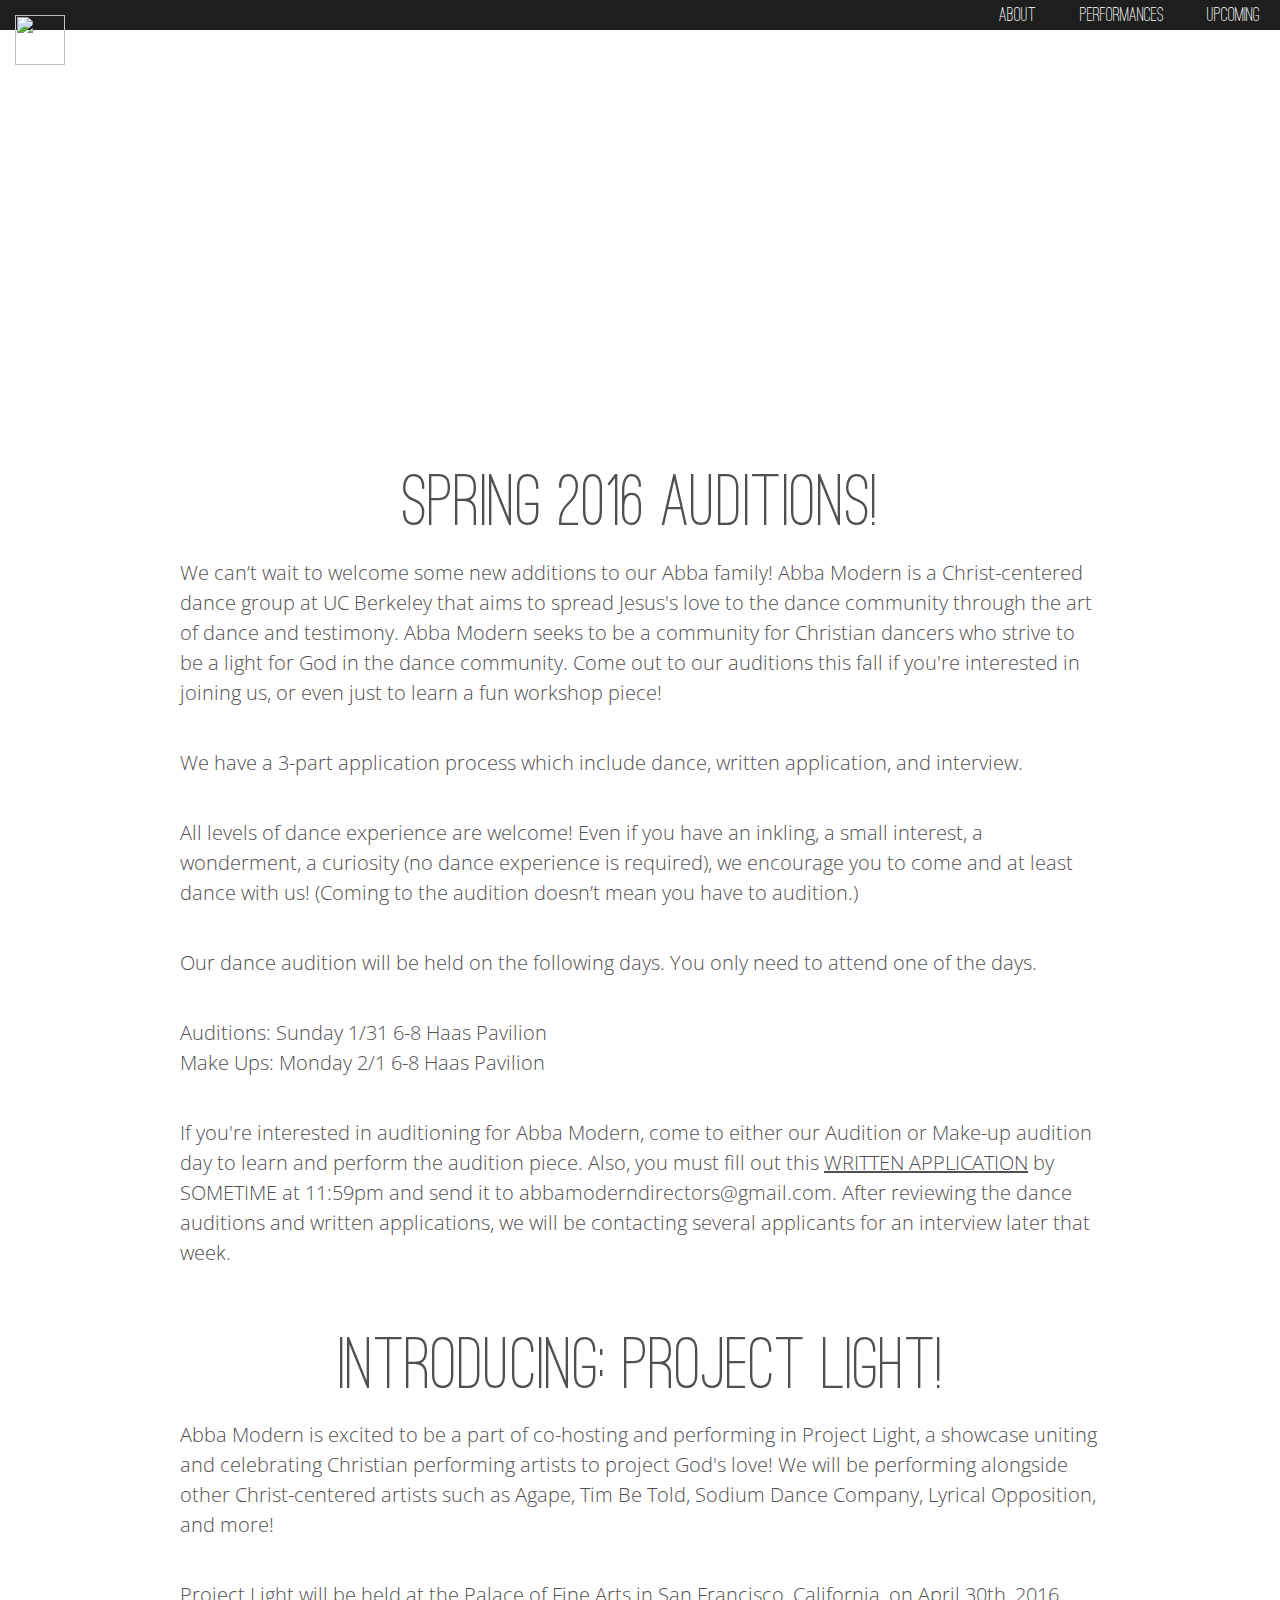
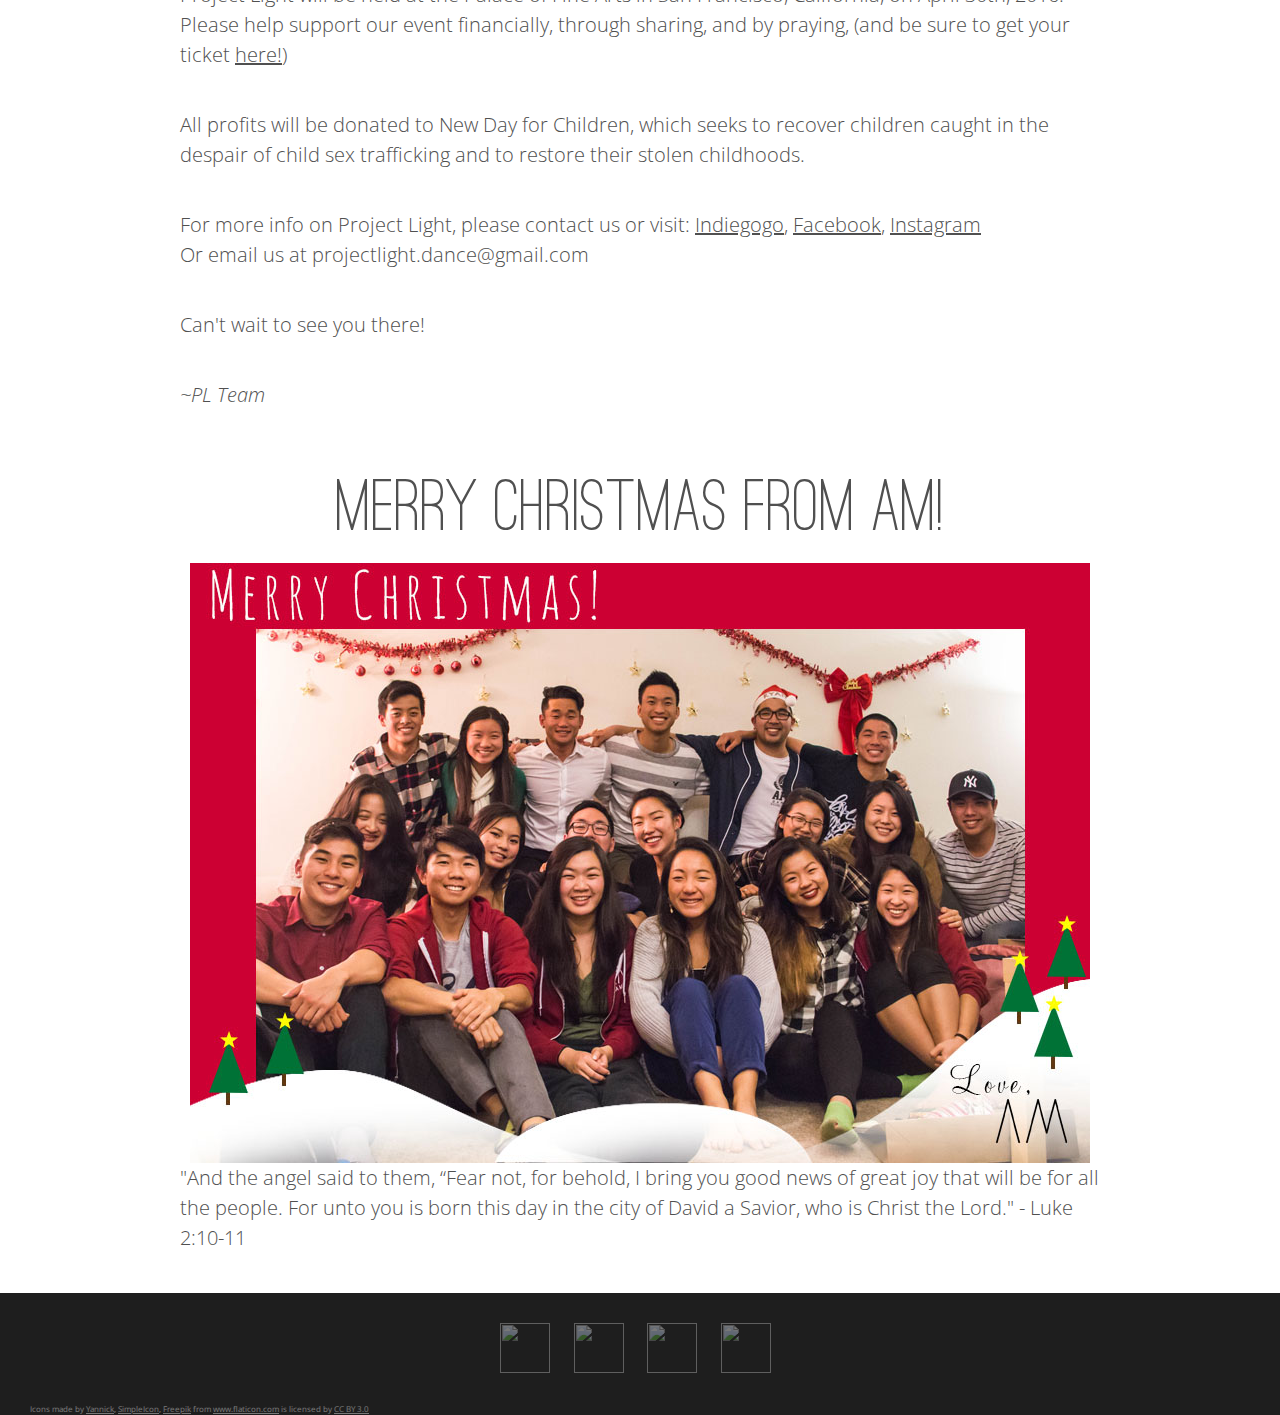
==== upcoming.html @ 6075532a "add project light info, add fall 15 performance" ====
<!DOCTYPE>
<html>

<head>
  <!-- title and meta -->
  	<meta charset="utf-8">
  	<meta content="width=device-width,initial-scale=1.0" name="viewport">

  	<title>Upcoming</title>

  	<!-- css -->
  	<link rel="stylesheet" href="css/base.css">
  	<link rel="stylesheet" href="css/style.css">

  	<link href='https://fonts.googleapis.com/css?family=Open+Sans:400,300' rel='stylesheet' type='text/css'>
  	<link rel="shortcut icon" href="img/AM-circle-logo.png">

</head>

<body>

	<div class="wrapper">
		<header>
	    	<nav>
	      		<div class="nav-container">

	        		<div class="nav-item">
	          			<a href="index.html"><img src="img/AM.png"></a>
	        		</div>

	        		<div class="nav-item">
	         			<a href="about.html">About</a>
	        		</div>

	        		<div class="nav-item">
	          			<a href="performances.html">Performances</a>
	        		</div>

	        		<div class="nav-item">Upcoming</div>
	  			</div>
	    	</nav>
	  	</header>

	  	<main>

	    <section class="module parallax upcoming-parallax">
			<div class="container">
  				<div class="header frontpage">Upcoming</div>
  				<div class="subheader frontpage">Find out what we're up to next! Click <a href="http://eepurl.com/bBPxYH">HERE</a> to sign up for our mailing list!</div>
			</div>
			</section>

			<section class="module content">
			<div class="container">
          		<div class="info-header">Spring 2016 Auditions!</div>
          			<p>We can’t wait to welcome some new additions to our Abba family! Abba Modern is a Christ-centered dance group at UC Berkeley that aims to spread Jesus's love to the dance community through the art of dance and testimony. Abba Modern seeks to be a community for Christian dancers who strive to be a light for God in the dance community. Come out to our auditions this fall if you're interested in joining us, or even just to learn a fun workshop piece!</p>
          			<p>We have a 3-part application process which include dance, written application, and interview.</p>
          			<p>All levels of dance experience are welcome! Even if you have an inkling, a small interest, a wonderment, a curiosity (no dance experience is required), we encourage you to come and at least dance with us! (Coming to the audition doesn’t mean you have to audition.)</p>
          			<p>Our dance audition will be held on the following days. You only need to attend one of the days.</p>
          			<p>Auditions: Sunday 1/31 6-8 Haas Pavilion<br> Make Ups: Monday 2/1 6-8 Haas Pavilion</p>
          			<p>If you're interested in auditioning for Abba Modern, come to either our Audition or Make-up audition day to learn and perform the audition piece. Also, you must fill out this <a href="img/abba modern application.docx">WRITTEN APPLICATION</a> by SOMETIME at 11:59pm and send it to abbamoderndirectors@gmail.com. After reviewing the dance auditions and written applications, we will be contacting several applicants for an interview later that week.</p>

          		<div class="info-header">Introducing: Project Light!</div>
          			 <p>Abba Modern is excited to be a part of co-hosting and performing in Project Light, a showcase uniting and celebrating Christian performing artists to project God's love! We will be performing alongside other Christ-centered artists such as Agape, Tim Be Told, Sodium Dance Company, Lyrical Opposition, and more!</p>
					       <p>Project Light will be held at the Palace of Fine Arts in San Francisco, California, on April 30th, 2016. Please help support our event financially, through sharing, and by praying, (and be sure to get your ticket <a href="http://igg.me/at/projectlight">here!</a>)</p>
					       <p>All profits will be donated to New Day for Children, which seeks to recover children caught in the despair of child sex trafficking and to restore their stolen childhoods.</p>
					       <p>For more info on Project Light, please contact us or visit:
                  <a href="http://igg.me/at/projectlight">Indiegogo</a>,
                  <a href="http://fb.com/projectlight.dance">Facebook</a>,
                  <a href="http://instagram.com/projectlight.showcase">Instagram</a><br>
                  Or email us at projectlight.dance@gmail.com
                 </p>
                 <p>Can't wait to see you there!</p>
					       <p id="quote">~PL Team</p>

          		<div class="info-header">Merry Christmas from AM!</div>
          			<div id="christmas"><img src="img/Christmas card.jpg"></div>
          			<p>"And the angel said to them, “Fear not, for behold, I bring you good news of great joy that will be for all the people. For unto you is born this day in the city of David a Savior, who is Christ the Lord." - Luke 2:10-11</p>
			</div>
		</section>

		</main>


      	<footer>
  			<div class="container">
<!--     <div id="banner">Social Media<div> -->
    			<div class="social-container">
      				<div class="social-item">
        				<a href="https://www.facebook.com/AbbaModern/"><img src="img/facebook.png"></a>
      				</div>
      				<div class="social-item">
        				<a href="http://websta.me/n/abbamodern?lang=en"><img src="img/instagram.png"></a>
      				</div>
      				<div class="social-item">
        				<a href="mailto:abbamodern@gmail.com"><img src="img/email.png"></a>
      				</div>
      				<div class="social-item">
        				<a href="https://www.youtube.com/user/abbamodernful"><img src="img/youtube.png"></a>
      				</div>
    			</div>
  			</div>
		</footer>

		<div id="credits">Icons made by <a href="http://www.flaticon.com/authors/yannick" title="Yannick">Yannick</a>, <a href="http://www.flaticon.com/authors/simpleicon" title="SimpleIcon">SimpleIcon</a>, <a href="http://www.freepik.com" title="Freepik">Freepik</a> from <a href="http://www.flaticon.com" title="Flaticon">www.flaticon.com</a>             is licensed by <a href="http://creativecommons.org/licenses/by/3.0/" title="Creative Commons BY 3.0">CC BY 3.0</a></div> 
	</div><!-- wrapper -->

	<!-- js -->
	<script src="js/script.js"></script>

</body>

</html>
---- css/base.css ----
/* ============================================================
  RESET - http://meyerweb.com/eric/tools/css/reset/
============================================================ */
html, body, div, span, applet, object, iframe,
h1, h2, h3, h4, h5, h6, p, blockquote, pre,
a, abbr, acronym, address, big, cite, code,
del, dfn, em, img, ins, kbd, q, s, samp,
small, strike, strong, sub, sup, tt, var,
b, u, i, center,
dl, dt, dd, ol, ul, li,
fieldset, form, label, legend,
table, caption, tbody, tfoot, thead, tr, th, td,
article, aside, canvas, details, embed,
figure, figcaption, footer, header, hgroup,
menu, nav, output, ruby, section, summary,
time, mark, audio, video {
  margin: 0;
  padding: 0;
  border: 0;
  font-size: 100%;
  font: inherit;
  vertical-align: baseline;
}

/* HTML5 display-role reset for older browsers */
article, aside, details, figcaption, figure,
footer, header, hgroup, menu, nav, section {
  display: block;
}

/* ============================================================
  BOX SIZING & CLEARFIX
============================================================ */
*,
*:before,
*:after {
  -webkit-box-sizing: border-box;
  -moz-box-sizing: border-box;
  box-sizing: border-box;
}

.clearfix:after {
  content: "";
  display: table;
  clear: both;
}

/* ============================================================
  HTML & BODY
============================================================ */
body {
  background-color: #1e1e1e;
  color: #505050;
  font-size: 14px;
  line-height: 1.5;
}

/* ============================================================
  PRIMARY STRUCTURE
============================================================ */
.wrapper {
  width: 100%;
  margin: 0 auto;
}

main {
  display: block;
  background-color: #fff;
}

.container {
  width: 100%;
  max-width: 960px;
  margin: 0 auto;
  padding: 0 20px;
}

/* ============================================================
  FOOTER
============================================================ */
footer {
  padding: 20px 0;
}

footer nav a {
  display: block;
  margin: 0 5px;
  color: #fff;
}


/* ============================================================
  TEXT LEVEL SEMANTICS
============================================================ */
a {
/*  text-decoration: none;*/
  color: inherit;
}
---- css/style.css ----
/* ============================================================
  SECTIONS
============================================================ */
section.module:last-child {
  margin-bottom: 0;
}

section.module p {
  margin-bottom: 40px;
  font-size: 16px;
  font-weight: 300;
}
section.module p:last-child {
  margin-bottom: 0;
}
section.module.content {
  padding: 40px 0;
}
section.module.parallax {
  padding: 240px 0;
  background-position: 0 0;
}

section.module.parallax-1 {
  background-image: url("../img/wasting.jpg");
}
section.module.parallax-2 {
  background-image: url("../img/toy set copy.jpg");
}
section.module.parallax-3 {
  background-image: url("../img/clear-the-stage copy.jpg");
}

section.module.about-parallax {
  background-image: url("../img/background copy.jpg");
}

section.module.performances-parallax {
  background-image: url("../img/prelude copy.jpg");
}

section.module.upcoming-parallax {
  background-image: url("../img/oceans copy.jpg");
}

section.module.about-parallax {
  padding: 100px 0;
  background-position: 0 0;
}

section.module.performances-parallax{
  padding: 100px 0;
  background-position: 0 0;
}

section.module.upcoming-parallax{
  padding: 100px 0;
  background-position: 0 0;
}

/* ============================================================
  HTML SEMANTICS
============================================================ */

@font-face {
    font-family: Ostrich;
    src: url(ostrich-regular.ttf);
}

p{
  font-family: Open Sans;
}

iframe{
  width: 352px;
  height: 198px;
  display: block;
  margin: 0 auto;
}

/* ============================================================
  NAVIGATION
============================================================ */

.nav-item{
  color: #fff;
  display: inline-block;
  font-family: Ostrich;
  font-size: 20px;
  padding: 0 20px;
}

.nav-item a{
  text-decoration: none;
  color: inherit;
}

.nav-item img{
  width: 50px;
  position: absolute;
  left: 15px;
  top: 15px;
}

.nav-container{
  text-align: center;
}

/* ============================================================
  HEADINGS
============================================================ */


.header{
  font-family: Ostrich;
  color: white;
  text-align: center;
  font-size: 80px;
}

.subheader{
  font-family: Open Sans;
  color: white;
  text-align: center;
  margin-top: -10px;
  font-weight: 300;
}

.info-header{
  font-family: Ostrich;
  text-align: center;
  font-size: 50px;
}

.info-header-2{
  font-family: Ostrich;
  text-align: center;
  font-size: 40px;
}

.frontpage{
  margin-top: -40px;
}


#banner{
  font-family: Ostrich;
  color: white;
  font-size: 60px;
  margin-left: 5px;
}

/* ============================================================
  FOOTER
============================================================ */

.social-item{
  display: inline-block;
  margin: 5px;
  opacity: .4;
}

.social-item:hover{
  opacity: .8;
}

.social-item img{
  width: 40px;
}

.social-container{
  width: 225px;
  display: block;
  margin: 0 auto;
}

#credits{
  color: white;
  padding: 0 30px;
  opacity: .4;
  font-family: Open Sans;
  font-size: 8px;
}

/* ============================================================
  ETC
============================================================ */

#christmas img{
  width: 350px;
  display: block;
  margin: 0 auto;
}

.media-item{
  margin-bottom: 20px;
}

.read-more{
  font-family: Open Sans;
  text-align: center;
}

/* ============================================================
ABOUT PAGE SPECIFICS
============================================================ */

#quote{
  font-style: italic;
}

.roster{
  text-align: center;
}



/* ============================================================
  MEDIA QUERY 600-960px
============================================================ */

@media all and (min-width: 600px) {
  section.module h2 {
    font-size: 42px;
  }
  section.module p {
    font-size: 20px;
  }
  section.module.parallax {
    padding: 200px 0;
  }
  section.module.parallax h1 {
    font-size: 96px;
  }

  .header{
    font-size: 125px;
  }

  .subheader{
    font-size: 16px;
    margin-top: -30px;
  }

  .info-header{
    font-size: 60px;
  }

  .info-header-2{
    font-size: 50px;
  }

  iframe{
    width: 560px;
    height: 315px;
    display: block;
    margin: 0 auto;
  }

  .media-item{
    position: relative;
    margin-left: 40px;
  }

  #christmas img{
    display: block;
    width: 540px;
    margin: 0 auto;
  }

  .nav-container{
    text-align: right;
  } 

  .social-item{
    display: inline-block;
    margin: 10px;
    opacity: .4;
  }

  .social-item img{
    width: 50px;
  }

  .social-container{
    width: 300px;
    display: block;
    margin: 0 auto;
  }

  section.module.about-parallax {
    padding: 100px 0;
    background-position: 0 0;
  }

  section.module.performances-parallax {
    padding: 100px 0;
    background-position: 0 0;
  }

  section.module.upcoming-parallax {
    padding: 100px 0;
    background-position: 0 0;
  }

}

/* ============================================================
  MEDIA QUERY <960px
============================================================ */

@media all and (min-width: 960px) {
  section.module.parallax h1 {
    font-size: 160px;
  }

  .header{
    font-size: 150px;
  }

  .subheader{
    font-size: 20px;
    margin-top: -40px;
  }

  .info-header{
    font-size: 75px;
  }

  .info-header-2{
    font-size: 60px;
  }

  .media-item{
    position: relative;
    margin-left: 40px;
  }

  iframe{
    width: 800px;
    height: 450px; 
  }

  #christmas img{
    width: 900px;
  }

  .nav-container{
    text-align: right;
  }

  .social-item{
    display: inline-block;
    margin: 10px;
    opacity: .4;
  }

  .social-item img{
    width: 50px;
  }

  .social-container{
    width: 300px;
    display: block;
    margin: 0 auto;
  }

  section.module.about-parallax {
    padding: 100px 0;
    background-position: 0 0;
  }

  section.module.performances-parallax {
    padding: 100px 0;
    background-position: 0 0;
  }

  section.module.upcoming-parallax {
    padding: 100px 0;
    background-position: 0 0;
  }


}
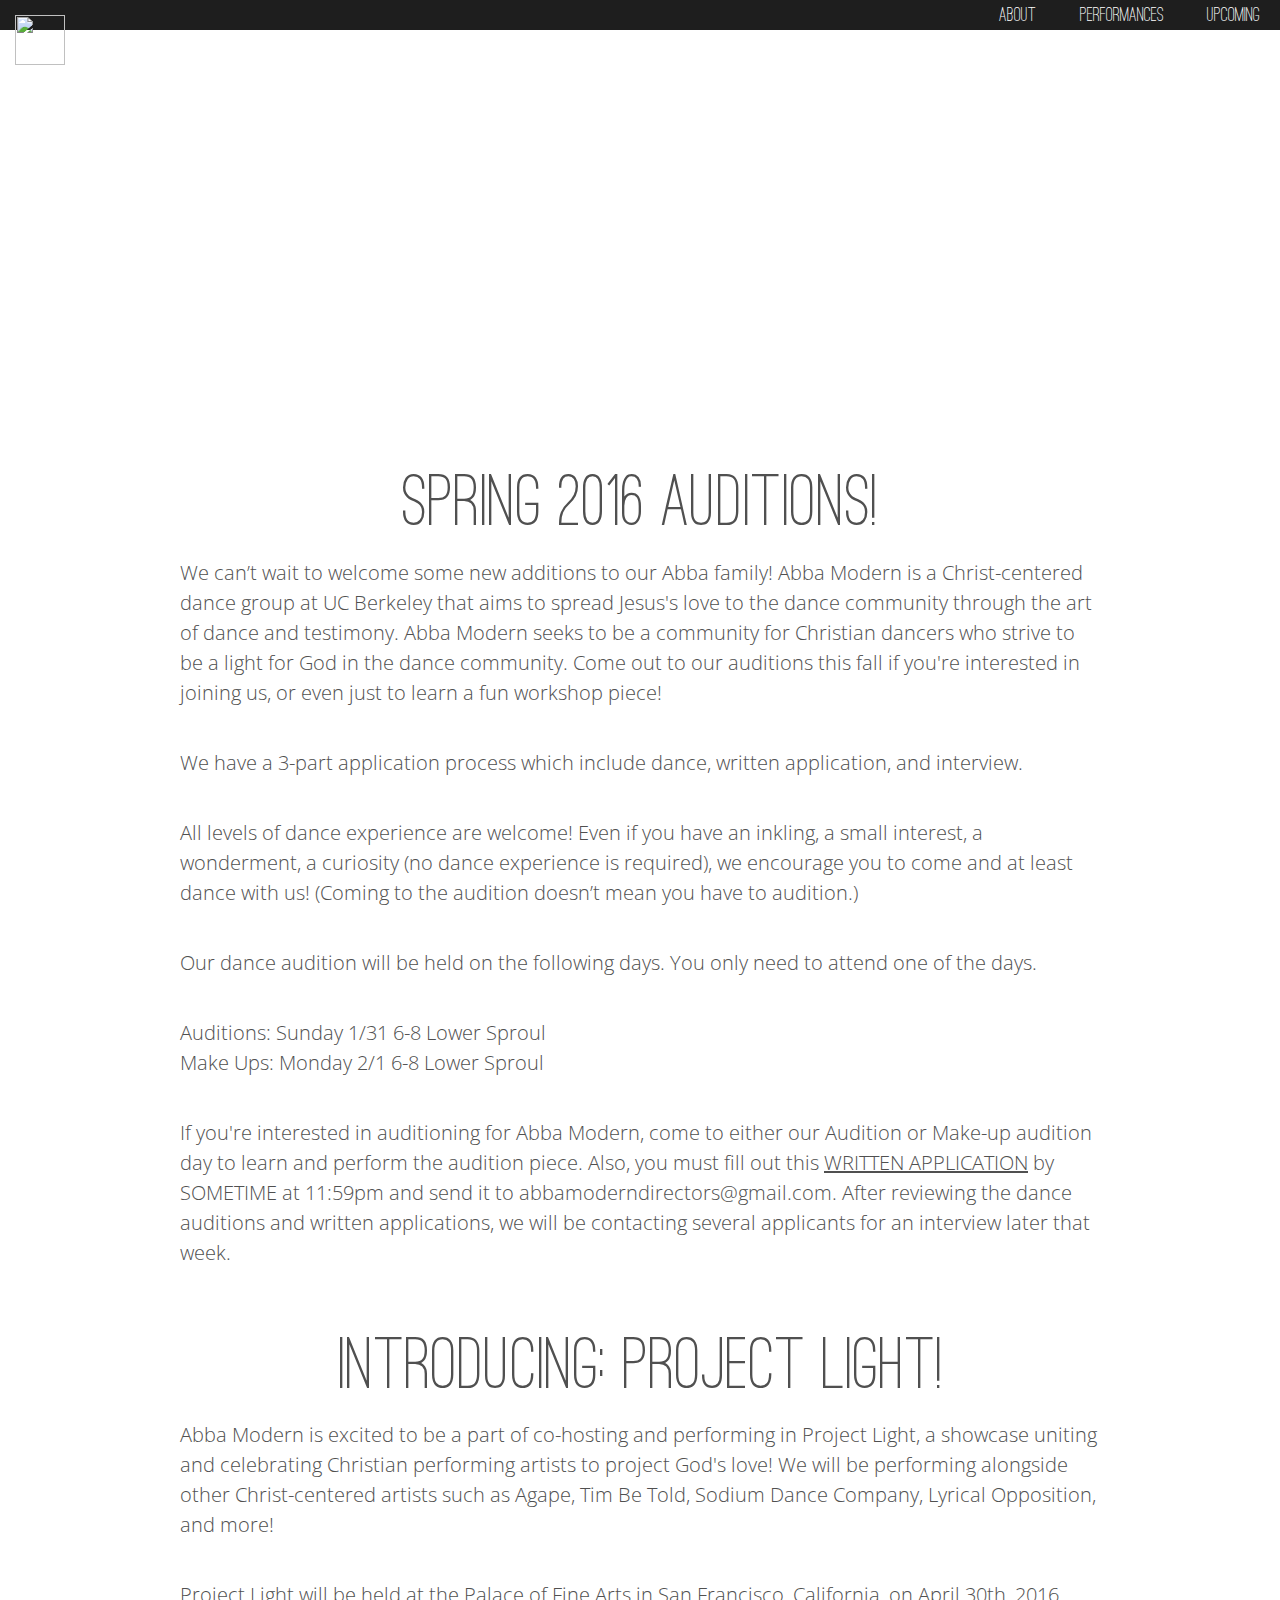
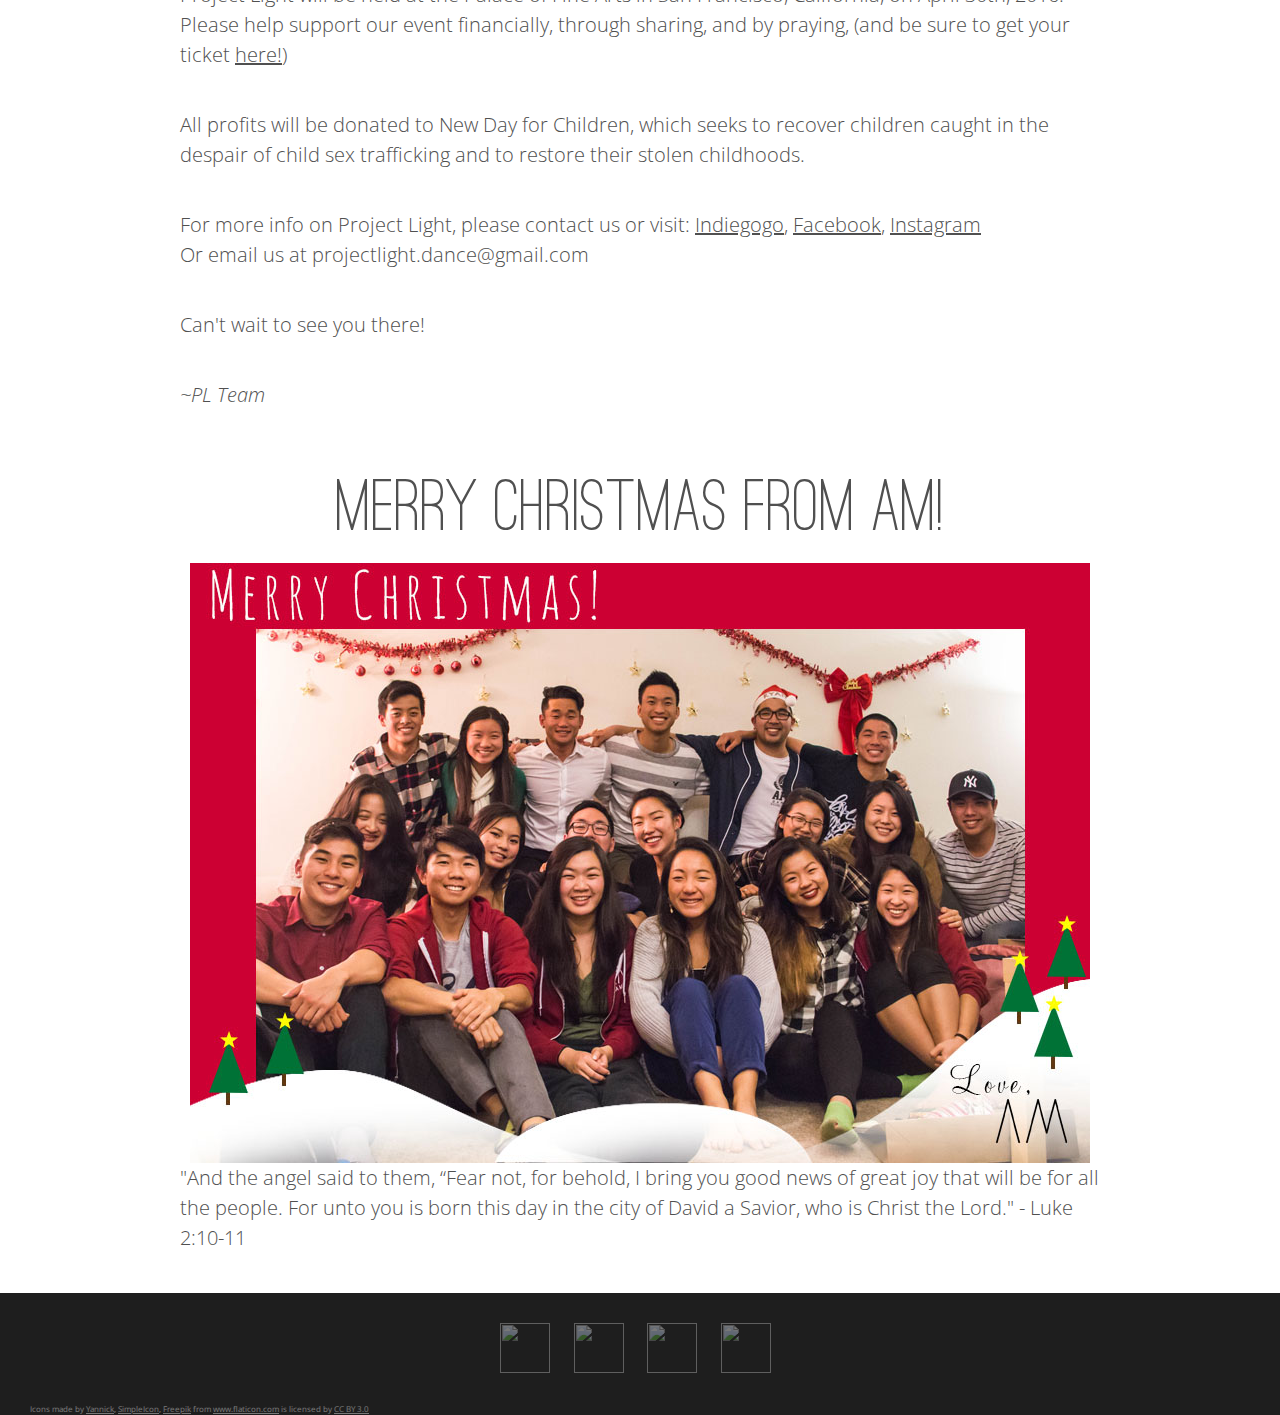
==== commit fc37c4eb: "edit audition location" ====
--- a/upcoming.html
+++ b/upcoming.html
@@ -57,7 +57,7 @@
           			<p>We have a 3-part application process which include dance, written application, and interview.</p>
           			<p>All levels of dance experience are welcome! Even if you have an inkling, a small interest, a wonderment, a curiosity (no dance experience is required), we encourage you to come and at least dance with us! (Coming to the audition doesn’t mean you have to audition.)</p>
           			<p>Our dance audition will be held on the following days. You only need to attend one of the days.</p>
-          			<p>Auditions: Sunday 1/31 6-8 Haas Pavilion<br> Make Ups: Monday 2/1 6-8 Haas Pavilion</p>
+          			<p>Auditions: Sunday 1/31 6-8 Lower Sproul<br> Make Ups: Monday 2/1 6-8 Lower Sproul</p>
           			<p>If you're interested in auditioning for Abba Modern, come to either our Audition or Make-up audition day to learn and perform the audition piece. Also, you must fill out this <a href="img/abba modern application.docx">WRITTEN APPLICATION</a> by SOMETIME at 11:59pm and send it to abbamoderndirectors@gmail.com. After reviewing the dance auditions and written applications, we will be contacting several applicants for an interview later that week.</p>
 
           		<div class="info-header">Introducing: Project Light!</div>
